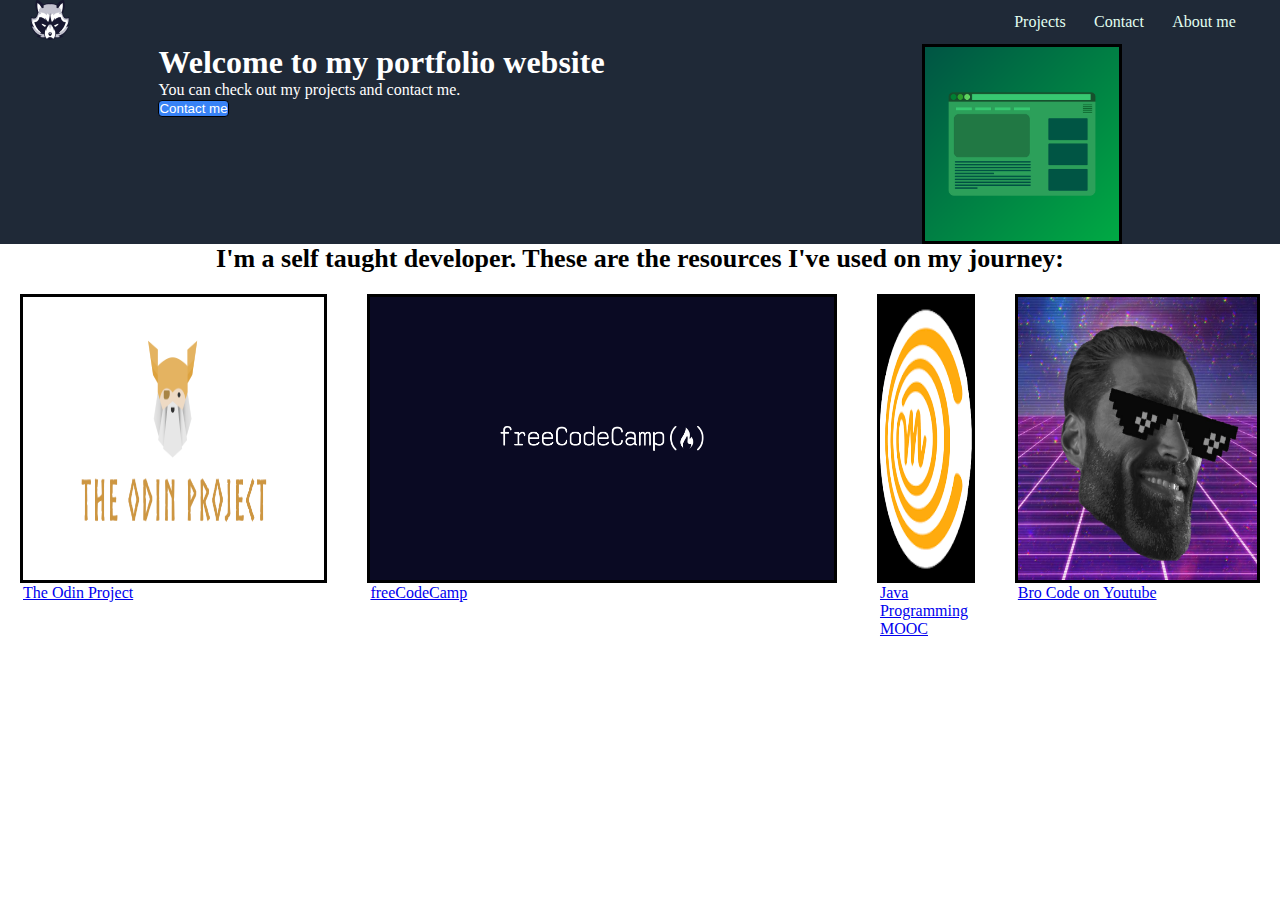
==== HTML files/index.html @ 6b5c87fb "first commit" ====
<!DOCTYPE html>
<html lang="en">
<head>
    <meta charset="UTF-8">
    <title>Landing Page</title>
    <link href="../style.css" rel="stylesheet">
</head>
<body>
<div class="header">
    <div class="left-link">
        <a href="index.html">
            <img id="Logo" src="../images/logo.png">
        </a>
    </div>

    <div class="right-links">
        <a href="projects.html">Projects</a>
        <a href="contact.html">Contact</a>
        <a href="about-me.html">About me</a>
    </div>

</div>
<div class="content-1">
    <div id="text-block">
        <h1 id="title">Welcome to my portfolio website</h1>
        <p id="text-1">You can check out my projects and contact me. </p>
        <button id="contact-button">Contact me</button>
    </div>
    <img id="Image1" src="../images/image1.png">

</div>
<div class="content-2">
    <p ID="info-header-text">I'm a self taught developer. These are the resources I've used on my journey:</p>
    <div class="resources">
        <div class="box">
            <img id="box1" src="../images/odinproject.png">
            <a href="https://www.theodinproject.com/">The Odin Project</a>
        </div>
        <div class="box">
            <img id="box2" src="../images/freecodecamp.png">
            <a href="https://www.freecodecamp.org/">freeCodeCamp</a>
        </div>
        <div class="box">
            <img id="box3" src="../images/mooc.png">
            <a href="https://java-programming.mooc.fi/">Java Programming MOOC</a>
        </div>
        <div class="box">
            <img id="box4" src="../images/brocode.jpg">
            <a href="https://www.youtube.com/c/BroCodez">Bro Code on Youtube</a>
        </div>
    </div>
</div>
<div class="content-3"></div>
<div class="footer"></div>

</body>
</html>
---- style.css ----
* {
    box-sizing: border-box;
    margin: 0;
    padding: 0;
}

#Logo {
    width: 40px;
    height: 40px;
}

#Image1 {
    width: 200px;

    border: black;
    border-style: solid;
}

#contact-button {
    color: white;
    background-color: #3882f6;
    border-style: solid;
    border-width: 1px;
    border-radius: 4px;
}

#contact-button:hover {
    cursor: pointer;
    opacity: 0.8;
}


#info-header-text {
    font-size: 26px;
    font-weight: bolder;
    text-align: center;
}

.header {
    display: flex;
    justify-content: space-between;
    align-items: center;
    background-color: #1F2937;
}

.left-link {
    margin-left: 30px;
}

.right-links {
    margin-right: 30px;
    display: flex;
    width: 250px;
    justify-content: space-around;

}

.right-links a {
    text-decoration: none;
    color: #e2fff1;
}

.right-links a:visited {
    color: #e2fff1;
}

.content-1 {
    display: flex;
    justify-content: space-around;
    background-color: #1F2937;
    color: white;
    height: max-content;
}

.resources {
    display: flex;
    justify-content: center;
    flex-basis: max-content;
}

.box {
    border: black;
    border-style: solid;
    margin: 20px;
}

#box1, #box2, #box3, #box4 {
    width: 100%;
    height: 100%;
}
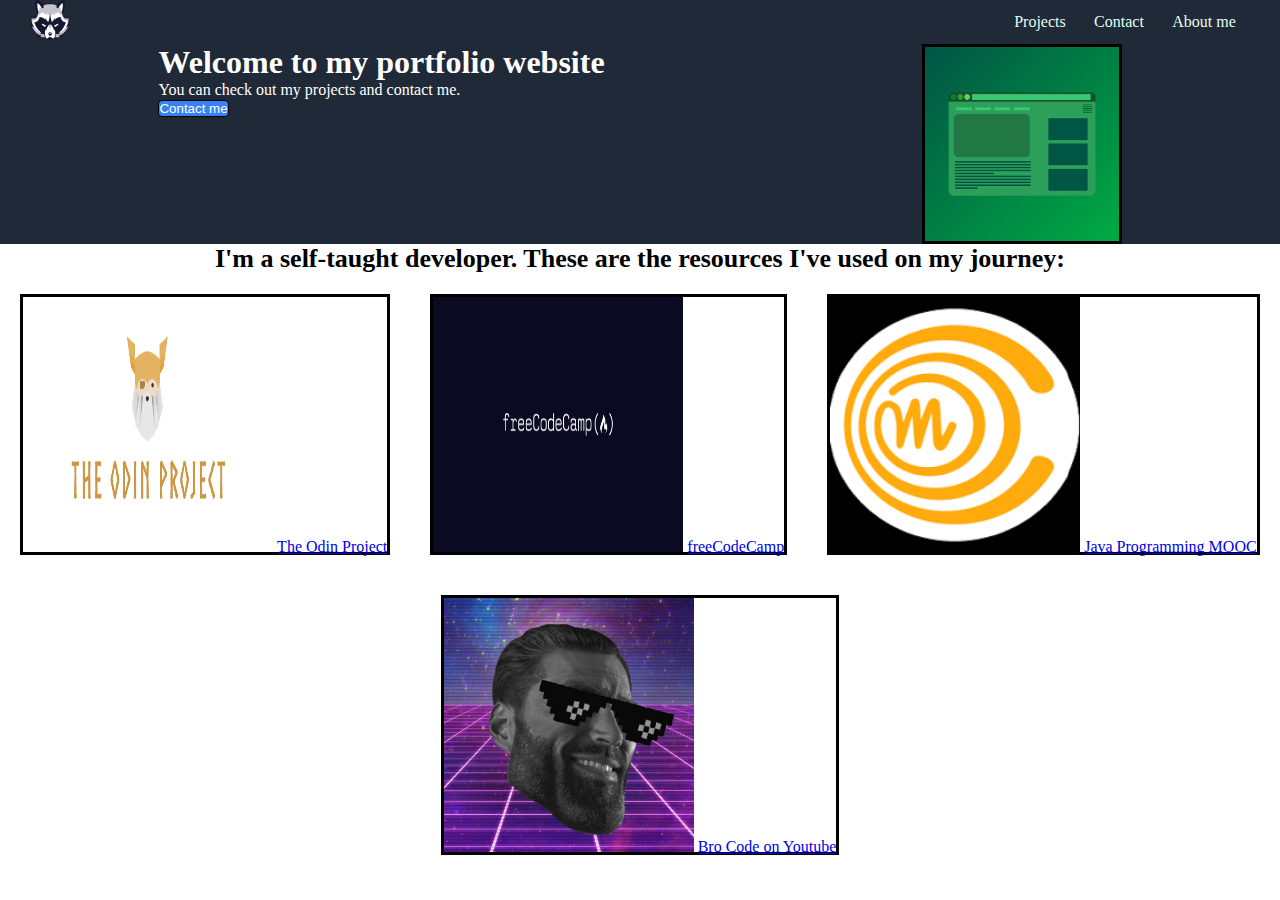
==== commit 3ebad56a: "small changes" ====
--- a/HTML files/index.html
+++ b/HTML files/index.html
@@ -24,13 +24,13 @@
     <div id="text-block">
         <h1 id="title">Welcome to my portfolio website</h1>
         <p id="text-1">You can check out my projects and contact me. </p>
-        <button id="contact-button">Contact me</button>
+        <button id="contact-button"> Contact me</button>
     </div>
     <img id="Image1" src="../images/image1.png">
 
 </div>
 <div class="content-2">
-    <p ID="info-header-text">I'm a self taught developer. These are the resources I've used on my journey:</p>
+    <p ID="info-header-text">I'm a self-taught developer. These are the resources I've used on my journey:</p>
     <div class="resources">
         <div class="box">
             <img id="box1" src="../images/odinproject.png">
--- a/style.css
+++ b/style.css
@@ -67,6 +67,7 @@
 .content-1 {
     display: flex;
     justify-content: space-around;
+    flex-wrap: wrap;
     background-color: #1F2937;
     color: white;
     height: max-content;
@@ -75,7 +76,7 @@
 .resources {
     display: flex;
     justify-content: center;
-    flex-basis: max-content;
+    flex-wrap: wrap;
 }
 
 .box {
@@ -85,6 +86,8 @@
 }
 
 #box1, #box2, #box3, #box4 {
-    width: 100%;
+    width: 250px;
     height: 100%;
+
 }
+
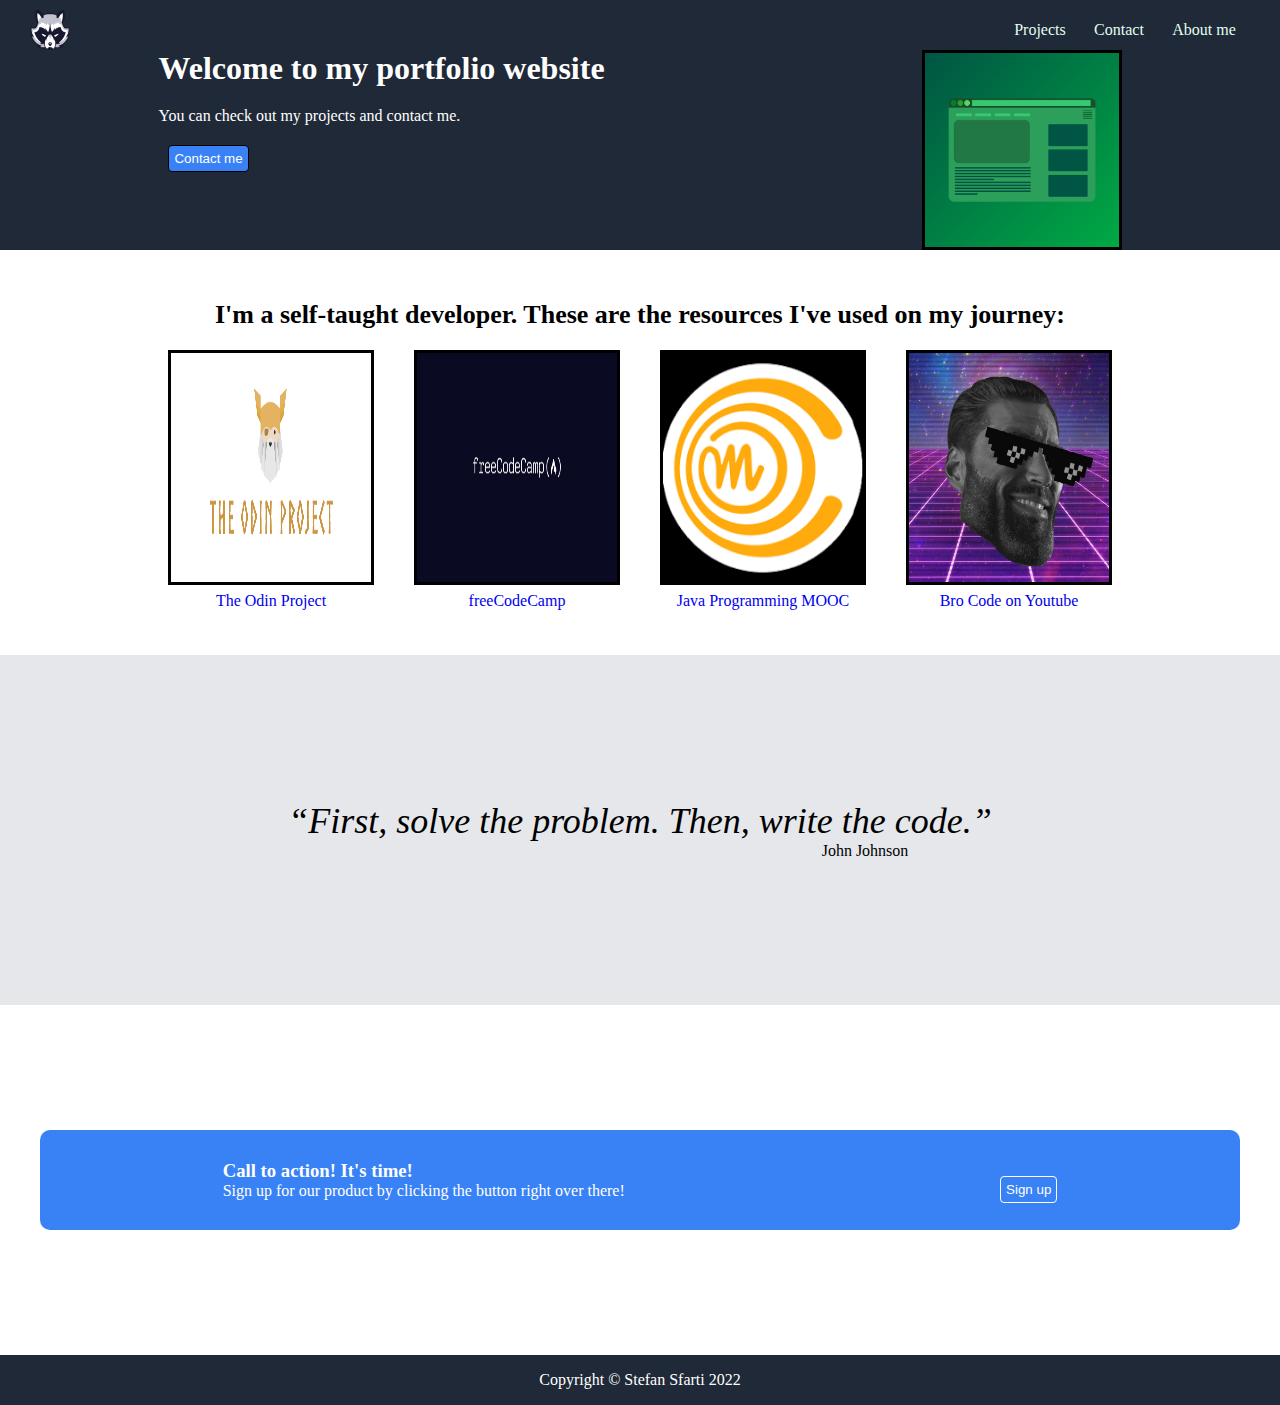
==== commit eda13198: "Finished first version" ====
--- a/HTML files/index.html
+++ b/HTML files/index.html
@@ -50,8 +50,22 @@
         </div>
     </div>
 </div>
-<div class="content-3"></div>
-<div class="footer"></div>
+<div class="content-3">
+    <p id="quote">“First, solve the problem. Then, write the code.”</p>
+    <p id="author">John Johnson</p>
+</div>
+<div class="content-4">
+    <div id="blue-box">
+        <div id="bottom-text">
+            <h3>Call to action! It's time!</h3>
+            <p>Sign up for our product by clicking the button right over there!</p>
+        </div>
+        <button id="call-to-action">Sign up</button>
+    </div>
+</div>
+<div class="footer">
+    <p>Copyright &copy; Stefan Sfarti 2022</p>
+</div>
 
 </body>
 </html>--- a/style.css
+++ b/style.css
@@ -22,6 +22,9 @@
     border-style: solid;
     border-width: 1px;
     border-radius: 4px;
+    margin-top: 20px;
+    margin-left: 10px;
+    padding: 5px;
 }
 
 #contact-button:hover {
@@ -29,6 +32,9 @@
     opacity: 0.8;
 }
 
+#title{
+    margin-bottom: 20px;
+}
 
 #info-header-text {
     font-size: 26px;
@@ -41,6 +47,7 @@
     justify-content: space-between;
     align-items: center;
     background-color: #1F2937;
+    height: 50px;
 }
 
 .left-link {
@@ -71,6 +78,7 @@
     background-color: #1F2937;
     color: white;
     height: max-content;
+    margin-bottom: 50px;
 }
 
 .resources {
@@ -83,11 +91,80 @@
     border: black;
     border-style: solid;
     margin: 20px;
+
 }
 
 #box1, #box2, #box3, #box4 {
-    width: 250px;
+    width: 200px;
     height: 100%;
-
+    display: flex;
+}
+a {
+    margin-top: 10px;
+    display: flex;
+    justify-content: center;
+    text-decoration: none;
 }
 
+.content-3 {
+    display:flex;
+    justify-content: center;
+    align-items: center;
+    flex-direction: column;
+    height: 350px;
+    background-color: #E5E7EB;
+    margin-top: 50px;
+}
+
+#quote {
+    font-size: 36px;
+    font-style: italic;
+}
+#author {
+    margin-left: 450px;
+}
+.content-4 {
+    height: 350px;
+    color: white;
+    display: flex;
+    justify-content: center;
+    align-items: center;
+}
+
+#blue-box{
+    background-color: #3882f6;
+    height: 100px;
+    width: 1200px;
+    border-radius: 10px;
+    display: flex;
+    justify-content: space-around;
+    align-items: center;
+}
+#bottom-text {
+    display: flex;
+    flex-direction: column;
+}
+#call-to-action {
+    color: white;
+    background-color: #3882f6;
+    border-color: white;
+    border-style: solid;
+    border-width: 1px;
+    border-radius: 4px;
+    margin-top: 20px;
+    margin-left: 10px;
+    padding: 5px;
+}
+
+#call-to-action:hover {
+    cursor: pointer;
+}
+.footer {
+    background-color: #1F2937;
+    color: white;
+    height: 50px;
+    display: flex;
+    justify-content: center;
+    align-items: center;
+}
+
